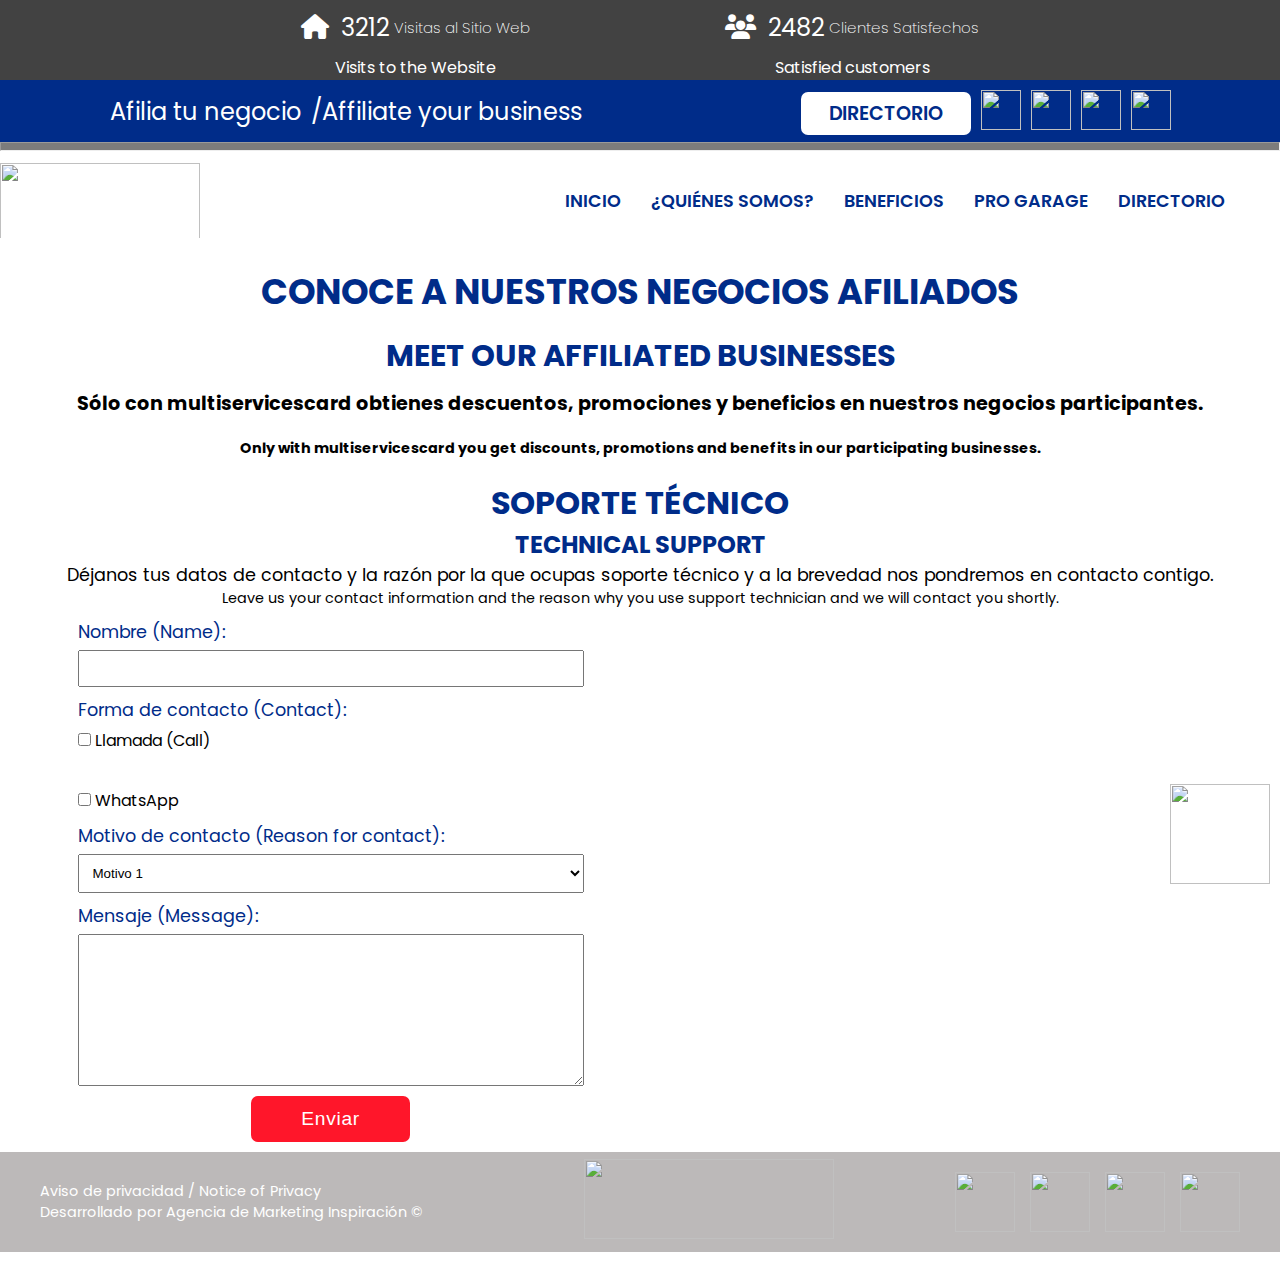
==== afiliados.html @ 0a7d5222 "link-pro-garage" ====
<!DOCTYPE html>
<html lang="es">
  <head>
    <meta charset="UTF-8" />
    <meta http-equiv="X-UA-Compatible" content="IE=edge" />
    <meta name="viewport" content="width=device-width, initial-scale=1.0" />
    <title>Afiliados - Multiservice Card</title>
    <!--Favicon-->
    <link rel="icon" type="image/x-icon" href="imagenes/fav-multiservice.png">
    <link rel="stylesheet" href="styles/home.css" />
    <link rel="stylesheet" href="styles/afiliados.css">
    <link
      rel="stylesheet"
      href="https://cdnjs.cloudflare.com/ajax/libs/font-awesome/6.2.1/css/all.min.css"
    />
    <link
      rel="stylesheet"
      href="https://cdn.jsdelivr.net/npm/swiper@9/swiper-bundle.min.css"
    />
    <!-- Google tag (gtag.js) -->
    <script
      async
      src="https://www.googletagmanager.com/gtag/js?id=G-3RLPXRQC4R"
    ></script>
    <script>
      window.dataLayer = window.dataLayer || [];
      function gtag() {
        dataLayer.push(arguments);
      }
      gtag("js", new Date());

      gtag("config", "G-3RLPXRQC4R");
    </script>
  </head>
<body>
  <header>
    <section class="index-count">
      <div class="container-index-count">
        <div style="display: flex; flex-direction: column; align-items: center; justify-content: center;">
          <div class="contador">
            <i class="fa-solid fa-house"></i>
            <div class="count_amount" data-cantidad-total="32250">0</div>
            <p>Visitas al Sitio Web</p>
          </div>
          <p style="color: white;">Visits to the Website</p>
        </div>
        <div style="display: flex; flex-direction: column; align-items: center; justify-content: center;">
          <div class="contador">
            <i class="fa-solid fa-users"></i>
            <div class="count_amount" data-cantidad-total="25487">0</div>
            <p>Clientes Satisfechos</p>
          </div>
          <p style="color: white;">Satisfied customers</p>
        </div>
      </div>
    </section>
    <div class="header-top">
      <div class="redes-header">
        <p>Afilia tu negocio</p>
        <p class="subtutle" style="text-align: center;">/Affiliate your business</p>
      </div>

      <div class="redes-header">
        <a href="directorio.html" target="_blank" class="comprar"
          >Directorio</a
        >
        <a href="https://www.facebook.com/multiservice.card" target="_blank"
          ><img src="imagenes/facebook.png" alt="" class="icono-header"
        /></a>
        <a
          href="https://instagram.com/multiservicecard?igshid=ZDdkNTZiNTM="
          target="_blank"
          ><img src="imagenes/instagram.png" alt="" class="icono-header"
        /></a>
        <a href="https://www.tiktok.com/@multiservicecard?_t=8glMNZXRmVh&_r=1" target="_blank"
          ><img src="imagenes/tik-tok.png" alt="" class="icono-header"
        /></a>
        <a
          href="https://api.whatsapp.com/send/?phone=523221328823"
          target="_blank"
          ><img src="imagenes/whatsapp.png" alt="" class="icono-header"
        /></a>
      </div>
    </div>

    <hr />
    <div class="header-menu">
      <div class="container-logo">
        <img src="imagenes/logo-principal.png" alt="" />
      </div>
      <nav class="menu" id="menu">
        <a href="#inicio" class="linea-menu">Inicio</a>
        <a href="nosotros.html" class="linea-menu">¿Quiénes Somos?</a>
        <a href="#beneficios" class="linea-menu">Beneficios</a>
        <a href="pro-garage.html" class="linea-menu">Pro Garage</a> 
        <a href="directorio.html" class="linea-menu direct">Directorio</a>
      </nav>
      <div class="menu-icon" id="icon-menu">
        <span></span>
        <span></span>
        <span></span>
      </div>
    </div>
  </header>
  <main>
    <div class="directorios">
      <h2>Conoce a nuestros negocios afiliados </h2>
      <h4>Meet our affiliated businesses</h4>
      <p>Sólo con multiservicescard obtienes descuentos, promociones y beneficios en nuestros negocios participantes.</p>
      <p class="txt-directorio">Only with multiservicescard you get discounts, promotions and benefits in our participating businesses.</p>
    </div>
  </main>
  <div class="flotantes">
    <a href="https://mpago.la/327qQLn">
      <img src="imagenes/mercado-pago.png" alt="" />
    </a>
  </div>
</main>
  <footer>
    <div class="contact">
      <h2>Soporte Técnico</h2>
      <h4>Technical support</h4>
      <p>
        Déjanos tus datos de contacto y la razón por la que ocupas soporte
        técnico y a la brevedad nos pondremos en contacto contigo.
      </p>
      <p class="txt-ingles">Leave us your contact information and the reason why you use support
        technician and we will contact you shortly.</p>
      <div class="container-contact">
        <div class="item-contact">
          <form action="">
            <div class="input-container">
              <p>Nombre (Name):</p>
              <input type="text" />
            </div>

            <div class="input-container">
              <p>Forma de contacto (Contact):</p>
              <label
                ><input type="checkbox" id="cbox1" value="llamada" />
                Llamada (Call)</label
              ><br />
              <label>
                <input type="checkbox" id="cbox2" value="whatsapp" />
                WhatsApp</label
              >
            </div>
            <div class="input-container">
              <p>Motivo de contacto (Reason for contact):</p>
              <select name="motivo">
                <option value="motivo1">Motivo 1</option>
                <option value="motivo2">Motivo 2</option>
                <option value="motivo3">Motivo 3</option>
                <option value="motivo4">Otro</option>
              </select>
            </div>
            <div class="input-container">
              <p>Mensaje (Message):</p>
              <textarea
                name="adicional"
                id="adicional"
                cols="30"
                rows="10"
              ></textarea>
            </div>
            <div class="input-container">
              <button type="submit" class="enviar-form">Enviar</button>
            </div>
          </form>
        </div>
        <div class="item-contact">
          <img src="imagenes/tarjeta.png" alt="" />
        </div>
      </div>
    </div>
    <div class="aviso-privacidad">
      <div class="item-aviso">
        <a href="" class="aviso">Aviso de privacidad / Notice of Privacy</a>
        <a href="" class="aviso"
          >Desarrollado por Agencia de Marketing Inspiración ©</a
        >
      </div>
      <div class="logo-footer">
        <img src="imagenes/logo-principal.png" alt="" />
      </div>

      <div class="redes-footer">
        <a href="https://www.facebook.com/multiservice.card" target="_blank"
          ><img src="imagenes/facebook.png" alt="" class="icono-footer"
        /></a>
        <a
          href="https://instagram.com/multiservicecard?igshid=ZDdkNTZiNTM="
          target="_blank"
          ><img src="imagenes/instagram.png" alt="" class="icono-footer"
        /></a>
        <a href="https://www.tiktok.com/@multiservicecard?_t=8glMNZXRmVh&_r=1" target="_blank"
          ><img src="imagenes/tik-tok.png" alt="" class="icono-footer"
        /></a>
        <a
          href="https://api.whatsapp.com/send/?phone=523221328823"
          target="_blank"
          ><img src="imagenes/whatsapp.png" alt="" class="icono-footer"
        /></a>
      </div>
    </div>
  </footer>
  <script src="js/modal.js"></script>
  <script src="https://player.vimeo.com/api/player.js"></script>
  <script src="js/menu.js"></script>
  <script src="js/sliderFotos.js"></script>
  <script src="js/count.js"></script>
  <script src="js/clients.js"></script>
</body>
</html>
---- styles/home.css ----
@import url("https://fonts.googleapis.com/css2?family=Poppins:ital,wght@0,400;0,500;0,600;0,700;0,800;0,900;1,300;1,400;1,500;1,600;1,700;1,900&display=swap");
@import url(nosotros.css);
@import url(directorio.css);
html {
  scroll-behavior: smooth;
  width: 100%;
  height: 100%;
}
* {
  margin: 0;
  padding: 0;
  box-sizing: border-box;
}
body {
  overflow-x: hidden !important;
  width: 100%;
  height: 100%;
  font-family: "Poppins", sans-serif;
}
header {
  width: 100%;
}
.header-top {
  width: 100%;
  display: flex;
  flex-direction: column;
  justify-content: space-around;
  align-items: center;
  background-color: #002c89;
}
.header-top p {
  color: #fff;
  font-size: 1em;
}
.redes-header {
  display: flex;
  justify-content: space-between;
  align-items: center;
  gap: 10px;
  margin: 5px auto;
}
.redes-header a {
  margin-top: 5px;
}
.comprar {
  background-color: #fff;
  padding: 7px;
  width: 120px;
  text-align: center;
  text-decoration: none;
  color: #002c89;
  border-radius: 7px;
  transition: 0.4s;
  font-weight: 600;
  text-transform: uppercase;
}
.comprar:hover {
  transform: scale(0.9);
  transition: 0.4s;
}
.icono-header {
  width: 30px;
  height: 30px;
  object-fit: contain;
}
/* count*/
.index-count {
  width: 100%;
  margin: auto;
  display: block;
  background-color: #424242;
}

.container-index-count {
  width: 90%;
  display: grid;
  grid-template-columns: repeat(2, 1fr);
  margin: 0px auto;
  gap: 15px;
  background-color: #424242;
  padding: 0px auto;
}
.contador {
  margin: auto;
  text-align: center;
  background-color: transparent;
  padding: 5px 0px;
  display: flex;
  flex-direction: row;
  flex-wrap: wrap;
  justify-content: center;
  align-items: center;
  border-radius: 12px;
}
.contador p {
  font-size: 0.9em;
  font-weight: 200;
  color: #fff;
}
.contador i {
  font-size: 20px;
  color: #fff;
  margin-right: 10px;
}
.count_amount {
  color: #fff;
  font-size: 1.2em;
  margin-top: 7px;
}
/* count*/
.header-menu {
  width: 100%;
  position: relative;
  display: flex;
  justify-content: space-between;
}
.container-logo img {
  width: 150px;
  height: 45px;
  object-fit: contain;
  padding-top: 5px;
}

.menu {
  width: 100%;
  position: absolute;
  top: 100%;
  background-color: #002c89;
  display: flex;
  flex-direction: column;
  align-items: center;
  height: 0vh;
  transition: 0.7s;
  z-index: 1;
  visibility: collapse;
}
.open {
  height: 100vh;
  transition: 0.7s;
  visibility: visible;
}
.menu a {
  text-decoration: none;
  color: #fff;
  margin: 20px auto;
  text-transform: uppercase;
}
.menu-icon {
  position: relative;
  width: 30px;
  height: 30px;
  margin-right: 40px;
  margin-top: 2px;
}
.menu-icon span {
  display: block;
  width: 100%;
  height: 0.2rem;
  background-color: #424242;
  border-radius: 16px;
  position: absolute;
  transform: rotate(0deg);
  transition: all 0.25s;
  transform-origin: left center;
  will-change: transform, opacity;
}
.menu-icon span:nth-child(1) {
  top: 12px;
}
.menu-icon span:nth-child(2) {
  top: 21px;
}
.menu-icon span:nth-child(3) {
  top: 30px;
}
.menu-icon.active span:nth-child(1) {
  transform: rotate(45deg);
  top: 7px;
}
.menu-icon.active span:nth-child(2) {
  display: none;
}

.menu-icon.active span:nth-child(3) {
  transform: rotate(-45deg);
  top: 28px;
}
hr {
  width: 100%;
  height: 8px;
  background-color: #7c7c7c;
}
main {
  width: 100%;
  overflow-x: hidden;
}

.hero-home {
  width: 100%;
  display: grid;
  grid-template-columns: repeat(1, 1fr);
  gap: 0px;
  padding: 10px 0px;
  overflow-x: hidden;
}

.img-home {
  margin-bottom: 15px;
  width: 100%;
}

.img-home img {
max-width: 100%;
}

.mobile {
  display: flex;
}

.desktop {
  display: none;
}

.item-hero-home h2 {
  color: #002c89;
  font-size: 1.1em;
  text-align: left;
  position: relative;
  padding: 0px 15px;
  margin-top: 5px;
}
.linea-after::after {
  content: "";
  height: 4px;
  background-color: #002c89;
  position: absolute;
  left: 20%;
  bottom: -2px;
  width: 0;
  transition: all 0.6s;
  will-change: width;
}
.linea-after:hover::after {
  width: 60%;
  left: 4%;
}
.item-hero-home p {
  font-size: 0.9em;
  text-align: justify;
  margin: 0px auto;
  padding: 10px 15px;
}
.item-hero-home:nth-child(2) {
  width: 100%;
  position: relative;
}
.hero-movil {
  max-width: 100%;
  display: block;
}
.hero-descktop {
  display: none;
}
.dividing-line {
  width: 100%;
  height: 50px;
  background-color: #002c89;
}
.item-section-dos:nth-child(2) {
  position: relative;
}

.item-section-dos:nth-child(2) h2 {
  color: #002c89;
  font-size: 1.2em;
  text-align: left;
  position: relative;
  padding: 0px 15px;
  margin-top: 5px;
}
.item-section-dos p {
  font-size: 0.9em;
  text-align: justify;
  margin: 0px auto 15px auto;
  padding: 10px 15px;
}
.linea-after-dos::after {
  content: "";
  height: 4px;
  background-color: #002c89;
  position: absolute;
  left: 22%;
  bottom: -2px;
  width: 0;
  transition: all 0.6s;
  will-change: width;
}
.linea-after-dos:hover::after {
  width: 59%;
  left: 5%;
}
.item-section-dos:nth-child(2) img {
  position: absolute;
  bottom: 0px;
  z-index: -1;
  max-width: 70%;
  right: 0px;
  animation-name: rotate;
  animation-duration: 8000ms;
  animation-iteration-count: infinite;
  animation-timing-function: linear;
}
@keyframes rotate {
  from {
    transform: rotate(0deg);
  }
  to {
    transform: rotate(360deg);
  }
}
.section-tres {
  width: 100%;
  display: grid;
  grid-template-columns: repeat(1, 1fr);
  gap: 15px;
}
.item-section-tres:nth-child(1) {
  position: relative;
  height: 550px;
  padding-bottom: 10px;
}
.hero-movil-tres {
  max-width: 100%;
  position: absolute;
  z-index: -1;
  top: 0;
  left: 0;
}
.linea-after-tres {
  color: #002c89;
  font-size: 1.3em;
  text-align: left;
  position: relative;
  padding: 0px 15px;
  margin-top: 35px;
  text-transform: uppercase;
}
.linea-after-tres-1 {
  color: #002c89;
  font-size: 0.9em;
  text-align: left;
  position: relative;
  padding: 0px 15px;
  text-transform: uppercase;
}
.linea-after-tres::after {
  content: "";
  position: absolute;
  bottom: -5px;
  background-color: #002c89;
  height: 4px;
  width: 0;
  left: 20%;
  transition: all 0.6s;
  will-change: width;
}
.linea-after-tres:hover::after {
  width: 38%;
  left: 5%;
  transition: all 0.6s;
}
.item-section-tres:nth-child(2) {
  display: grid;
  grid-template-columns: repeat(1, 1fr);
  gap: 20px;
  position: relative;
}
.item-beneficios {
  padding: 10px 20px;
  position: relative;
}
.item-beneficios-img {
  width: 100%;
}
.item-beneficios:nth-child(1) .item-beneficios-img img {
  border: 2px solid #002c89;
  border-top-right-radius: 10px;
  border-top-left-radius: 10px;
}
.item-beneficios:nth-child(2) .item-beneficios-img img {
  border: 2px solid #666666;
  border-top-right-radius: 16px;
  border-top-left-radius: 16px;
}

.item-beneficios:nth-child(1) .item-beneficios-body {
  background-color: #002c89;
  margin-top: -6px;
  border-bottom-right-radius: 10px;
  border-bottom-left-radius: 10px;
}
.item-beneficios:nth-child(2) .item-beneficios-body {
  background-color: #666666;
  margin-top: -6px;
  border-bottom-right-radius: 10px;
  border-bottom-left-radius: 10px;
}
.sub-item-beneficios {
  display: flex;
  justify-content: space-between;
  align-items: center;
  height: 120px;
}
.sub-item-beneficios .list-menu {
  text-decoration: none;
}
.sub-item-beneficios p {
  padding-left: 10px;
  color: #fff;
  font-size: 1.2em;
}

.sub-item-beneficios img {
  width: 50px;
  height: 50px;
  object-fit: contain;
  padding-right: 10px;
}
.item-beneficios img {
  max-width: 100%;
}
.fondo-section-tres-tres {
  max-width: 70%;
  position: absolute;
  z-index: -1;
  right: -20px;
  top: 50px;
}
.businesses {
  width: 100%;
  position: relative;
  text-align: center;
  margin: auto;
  overflow-x: hidden;
}
.businesses h2 {
  text-align: center;
  text-transform: uppercase;
  font-size: 1.3em;
  position: relative;
}
.container-businesses {
  width: 100%;
  display: flex;
  position: relative;
  height: 130px;
  margin-top: 0px;
  overflow-x: hidden;
}
.slider-businesses {
  position: absolute;
  height: 100%;
  left: 0;
  top: 10%;
  display: flex;
  width: 1800px;
  gap: 10px;
  overflow-x: hidden;
  animation-name: slide;
  animation-duration: 25s;
  animation-delay: 2s;
  animation-iteration-count: infinite;
}
.item-businesses img {
  width: 250px;
  height: 80px;
  object-fit: contain;
}
@keyframes slide {
  0% {
    left: -0px;
  }
  5% {
    left: -200px;
  }
  10% {
    left: -400px;
  }
  15% {
    left: -600px;
  }
  20% {
    left: -800px;
  }
  25% {
    left: -1000px;
  }
  30% {
    left: -1200px;
  }
  35% {
    left: -1400px;
  }
  40% {
    left: -1400px;
  }
  45% {
    left: -1200px;
  }
  50% {
    left: -1000px;
  }
  55% {
    left: -800px;
  }
  60% {
    left: -600px;
  }
  65% {
    left: -400px;
  }
  70% {
    left: -200px;
  }
  75% {
    left: -0px;
  }
}
.businesses .agregar {
  font-size: 1em;
  text-transform: uppercase;
  text-align: center;
  margin: auto;
  font-weight: 700;
}
.businesses .agregar-1 {
  font-size: 0.6em;
  text-transform: uppercase;
  text-align: center;
  margin: auto;
  font-weight: 700;
}
footer {
  margin-bottom: 0;
}
footer .aviso-privacidad {
  background-color: #bcb9b9;
  display: flex;
  justify-content: space-between;
  align-items: center;
  flex-direction: column;
  padding: 10px auto 0px auto;
  height: auto;
}
.item-aviso {
  display: flex;
  flex-direction: column;
}
.logo-footer img {
  width: 200px;
  height: 100px;
  object-fit: contain;
}
.aviso {
  text-decoration: none;
  color: #fff;
  font-size: 0.9em;
  text-align: center;
}
.redes-footer {
  padding-right: 10px;
  padding-top: 7px;
  display: flex;
  justify-content: space-between;
  align-items: center;
  gap: 15px;
}
.icono-footer {
  width: 40px;
  height: 40px;
  object-fit: contain;
}
.contact {
  width: 100%;
  padding: 10px 15px;
}
.contact h2 {
  font-size: 1.5em;
  color: #002c89;
  text-align: center;
  text-transform: uppercase;
}
.contact h4 {
  font-size: 1em;
  color: #002c89;
  text-align: center;
  text-transform: uppercase;
}
.contact p {
  font-size: 0.9em;
  text-align: justify;
}
.contact .txt-ingles {
  font-size: 0.7em;
  text-align: justify;
}
.container-contact {
  width: 100%;
}
.item-contact:nth-child(2) {
  display: none;
}

form .input-container {
  margin: 10px 0px;
}
.input-container {
  width: 100%;
  display: flex;
  flex-direction: column;
  gap: 5px;
}
.input-container p {
  font-size: 1.1em;
  color: #002c89;
}
input[type="text"] {
  width: 100%;
  padding: 9px;
}

form select {
  padding: 10px;
  width: 100%;
}
form select option {
  font-size: 1.1em;
}
.enviar-form {
  margin: auto;
  background-color: #ff162a;
  padding: 12px 50px;
  border: none;
  border-radius: 7px;
  color: #fff;
  font-size: 1.2em;
  letter-spacing: 0.7px;
  transition: all 0.6s;
}
.enviar-form:hover {
  transform: scale(0.9);
  transition: all 0.6s;
}
.section-promo {
  width: 100%;
}
.section-promo h2 {
  text-align: left;
  color: #002c89;
  font-size: 1.4em;
  text-transform: uppercase;
  padding-left: 15px;
}
.container-promos {
  display: none;
}
/*clientes*/
.clients {
  width: 100%;
}
.clients h2 {
  color: #fff;
  font-family: "Montserrat", sans-serif;
  font-size: 1.2em;
  text-align: center;
  font-weight: 300;
  text-transform: uppercase;
  padding: 0px 10px;
}
.container-slider-movil {
  width: 95%;
  margin: auto;
}

/* Slideshow container */
.slideshow-container {
  max-width: 1000px;
  position: relative;
  margin: auto;
}

/* Next & previous buttons */
.prev,
.next {
  cursor: pointer;
  position: absolute;
  top: 50%;
  width: auto;
  padding: 16px;
  margin-top: -22px;
  color: #3333ff;
  font-weight: bold;
  font-size: 30px;
  transition: 0.6s ease;
  border-radius: 0 3px 3px 0;
  user-select: none;
}
.mySlider img {
  max-width: 100%;
  padding: 5px;
}
/* Position the "next button" to the right */
.next {
  right: -3%;
  border-radius: 3px 0 0 3px;
}
.prev {
  left: -3%;
}

/* The dots/bullets/indicators */

/* Fading animation */
.fade {
  -webkit-animation-name: fade;
  -webkit-animation-duration: 1s;
  animation-name: fade;
  animation-duration: 1s;
}

@-webkit-keyframes fade {
  from {
    opacity: 0;
  }
  to {
    opacity: 1;
  }
}

@keyframes fade {
  from {
    opacity: 0;
  }
  to {
    opacity: 1;
  }
}

/* On smaller screens, decrease text size */
@media only screen and (max-width: 300px) {
  .prev,
  .next,
  .text {
    font-size: 30px;
  }
}
.carousel {
  width: 90%;
  margin: 0px auto;
  text-align: center;
}
.carousel-items {
  display: flex;
  gap: 10px;
  overflow: hidden;
}
.carousel-item {
  max-width: 100%;
  height: 150px;
  transition: 0.7s;
  padding: 5px;
  display: flex;
  justify-content: center;
  align-items: center;
}
.carousel-item:hover {
  transform: scale(0.9);
  transition: 0.7s;
}
.carousel-item a {
  display: flex;
  width: inherit;
  height: inherit;
  text-decoration: none;
  align-items: center;
  color: black;
}
.carousel-item a img {
  width: 200px;
  height: 150px;
  object-fit: contain;
}
/*clientes*/

.section-promo p {
  text-align: center;
  font-size: 1em;
}
#comprar {
  background-color: transparent;
  color: #fff;
  font-size: 1em;
  margin: 10px auto 15px auto;
  display: block;
  width: 170px;
  text-align: center;
  padding: 12px;
  border-radius: 10px;
  text-decoration: none;
  font-weight: 700;
  text-transform: uppercase;
  animation: grande 2s infinite;
}
.texto-comprar {
  text-align: center;
}
.texto-comprar-1{
  font-size: 0.8em;
  text-align: center;
}
@keyframes grande {
  from {
    transform: scale(0.8);
    background-color: #3333ff;
    transition: 2s;
  }
  to {
    transform: scale(1);
    background-color: #002c89;
    transition: 2s;
    box-shadow: 7px 7px 7px #424242;
  }
}
.modal-promos {
  background-color: rgba(0, 0, 0, 0.7);
  width: 100%;

  min-height: 100%;
  position: fixed;
  left: 0;
  top: 0;
  z-index: 100;
  display: flex;
  justify-content: center;
  align-items: center;
  flex-direction: column;
  transform: scale(0);
  transition: 0.7s;
  transform-origin: top;
  overflow-x: hidden;
}
.modal-show {
  transform: scale(1);
  transition: 0.7s;
}
.modal-promos i {
  position: absolute;
  top: 10px;
  right: 10px;
  font-size: 25px;
  color: #fff;
}
.modal-promos h2 {
  color: #fff;
  font-size: 1.4em;
  text-align: center;
  margin-top: 30px;
}
.modal-promos h5 {
  font-size: 1em;
}
.modal-promos p {
  color: #fff;
  font-size: 1.2em;
  text-align: center;
  margin-bottom: 10px;
}
.container-modal-promos {
  width: 90%;
  display: grid;
  grid-template-columns: repeat(2, 1fr);
  gap: 5px;
  margin: auto;
  text-align: center;
}
.img-modal {
  max-width: 100%;
}
.modal-promos a {
  display: block;
  margin: 5px auto 10px;
  width: 170px;
  background-color: #002c89;
  color: #fff;
  text-align: center;
  padding: 7px;
  text-decoration: none;
  border-radius: 10px 2px;
  transition: 0.7s;
  font-size: 1.1em;
}
.flotantes {
  position: relative;
  overflow-x: hidden;
  z-index: 98;
}
.flotantes a {
  position: fixed;
  z-index: 98;
  right: 0px;
  bottom: 1vh;
}
.flotantes a img {
  width: 90px;
  height: 90px;
  object-fit: contain;
  animation: flotante 2s infinite;
}
@keyframes flotante {
  from {
    transform: scale(0.9);
  }
  to {
    transform: scale(1);
  }
}
.compra-btn {
  width: 90%;
  margin: auto;
  display: grid;
  grid-template-columns: repeat(1, 1fr);
  gap: 0px;
  position: relative;
}
.compra-btn h2 {
  color: #fff;
  font-size: 1.5em;
  text-transform: none;
  text-align: center;
  margin-top: 40px;
}
.compra-btn i {
  position: absolute;
  right: 5px;
  top: 5px;
  color: #fff;
  font-size: 30px;
}
.item-btn p {
  font-size: 1.1em;
  color: black;
  text-align: center;
}
.item-btn :nth-last-child(3) {
  font-size: 0.8em;
  color: black;
  text-align: center;
}
.item-fotos img {
  max-width: 100%;
}
.item-btn #fotos {
  background-color: #002c89;
  color: #fff;
  font-size: 1em;
  margin: 10px auto 15px auto;
  display: block;
  width: 170px;
  text-align: center;
  padding: 12px;
  border-radius: 10px;
  text-decoration: none;
  font-weight: 700;
  text-transform: uppercase;

  border: none;
}
.fotos {
  background-color: #002c89;
  color: #fff;
  font-size: 1em;
  margin: 10px auto 15px auto;
  display: block;
  width: 170px;
  text-align: center;
  padding: 12px;
  border-radius: 10px;
  text-decoration: none;
  font-weight: 700;
  text-transform: uppercase;

  border: none;
}
.container-fotos {
  width: 100%;
  position: fixed;
  height: 100vh;
  left: -100%;
  top: 0;
  background-color: rgba(0, 0, 0, 0.8);
  z-index: 100;
  transition: 0.8s;
  margin: auto;
}
.container-fotos h2 {
  color: #fff !important;
}
.fotos {
  margin-top: 20px;
}
.modal-fotos {
  left: 0;
  transition: 0.8s;
}

#imagen {
  width: 100%;
  height: auto;
  background-size: cover;
}
.galery-clientes {
  width: 100%;
}
.galery-clientes h2 {
  font-size: 1em;
  text-align: center;
  color: #002c89;
}
.galery-clientes h4 {
  font-size: 0.7em;
  text-align: center;
  color: #002c89;
}
.container-galery {
  width: 90%;
  display: grid;
  grid-template-columns: repeat(2, 1fr);
  margin: 10px auto;
  gap: 10px;
  text-align: center;
}
.item-galery {
  width: 100%;
  height: 200px;
}
.item-galery img {
  width: 100%;
  height: 100%;
  object-fit: cover;
  border-radius: 10px;
  transition: 0.5s;
}
.item-galery img:hover {
  transform: scale(0.9);
  transition: 0.5s;
}
.item-hero-home h4, .item-section-dos h4 {
  font-size: 0.8em;
  color: #002c89;
  text-align: left;
  position: relative;
  padding: 0px 15px;
  margin-top: 5px;
}
.item-hero-home :nth-last-child(1), .item-section-dos :nth-last-child(2) {
  font-size: 0.8em;
}
.contador p:nth-last-child(1) {
  font-size: 15px;
}
.comprar-in {
  text-align: center;
  font-size: 0.8em;
}
.section-promo h4 {
  text-align: left;
    color: #002c89;
    font-size: 1em;
    text-transform: uppercase;
    padding-left: 15px;
}
@media (min-width: 768px) {
  .item-hero-home :nth-last-child(1), .item-section-dos :nth-last-child(2), .item-btn :nth-last-child(3) {
    font-size: 1.1em;
  }
  .item-hero-home h4, .item-section-dos h4 {
    font-size: 1.2em;
    padding-left: 40px;
  }
  .mobile {
    display: none;
  }

  .desktop {
    display: flex;
  }

  .fotos {
    background-color: #002c89;
    color: #fff;
    font-size: 1em;
    margin: 10px auto 15px auto;
    display: block;
    width: 250px;
    text-align: center;
    padding: 12px;
    border-radius: 10px;
    text-decoration: none;
    font-weight: 700;
    text-transform: uppercase;

    border: none;
  }
  .businesses .agregar {
    font-size: 1.5em;
    text-transform: uppercase;
    text-align: center;
    margin: auto;
    font-weight: 700;
  }
  .businesses .agregar-1 {
    font-size: 1em;
    text-transform: uppercase;
    text-align: center;
    margin: auto;
    font-weight: 700;
  }
  .line-deskctop {
    display: none;
  }
  .index-count {
    width: 100%;
    margin: auto;
    display: flex;
    flex-direction: column;
  }
  .container-slider-movil {
    display: none;
  }

  .index-count-header h2 {
    text-align: center;
    color: #3333ff;
    display: none;
  }
  .container-index-count {
    width: 80%;
    display: flex;
    justify-content: space-evenly;
    align-items: center;
    margin: 0px auto;
    gap: 7px;
  }
  .contador {
    margin: auto;
    text-align: center;
    background-color: transparent;
    padding: 10px 15px;
    display: flex;
    flex-direction: row;
    flex-wrap: wrap;
    justify-content: center;
    align-items: center;
    border-radius: 12px;
    gap: 5px;
  }
  .contador p {
    font-size: 1.5em;
    font-weight: 200;
    color: #fff;
  }
  .contador i {
    font-size: 25px;
    color: #fff;
    margin-right: 7px;
  }
  .count_amount {
    color: #fff;
    font-size: 1.5em;
    margin-top: 0px;
  }
  .container-fotos {
    width: 100%;
    position: fixed;
    height: 100vh;
    left: -100%;
    top: 0;
    background-color: rgba(0, 0, 0, 0.8);
    z-index: 100;
    transition: 0.8s;
  }
  .container-fotos h2 {
    color: #fff;
  }
  .modal-fotos {
    left: 0;
    transition: 0.8s;
  }
  .carousel {
    max-width: 100%;
    margin: 0 auto;
    display: flex;
  }

  #imagen {
    width: 100%;
    height: auto;
    background-size: cover;
  }
  .galery-clientes h2 {
    font-size: 2.5em;
    text-align: center;
    color: #002c89;
  }
  .galery-clientes h4 {
    font-size: 2em;
    text-align: center;
    color: #002c89;
  }
  .container-galery {
    width: 90%;
    display: grid;
    grid-template-columns: repeat(4, 1fr);
    margin: 10px auto;
    gap: 10px;
  }
  .item-galery {
    width: auto;
    height: auto;
  }
  .item-galery img {
    width: 250px;
    height: 300px;
    object-fit: cover;
    border-radius: 10px;
    transition: 0.5s;
  }
  .flotantes a {
    position: fixed;
    z-index: 98;
    right: 10px;
    bottom: 1vh;
  }
  .flotantes a img {
    width: 100px;
    height: 100px;
    object-fit: contain;
  }
  .section-promo p {
    text-align: center;
    font-size: 1.5em;
  }
  #comprar {
    background-color: transparent;
    color: #fff;
    font-size: 1.2em;
    margin: 10px auto 15px auto;
    display: block;
    width: 270px;
    text-align: center;
    padding: 12px;
    border-radius: 10px;
    text-decoration: none;
    font-weight: 700;
    text-transform: uppercase;
    animation: grande 2s infinite;
  }
  .texto-comprar {
    text-align: center;
    font-size: 1.4em;
    margin-bottom: 7px;
  }
  .texto-comprar-1 {
    text-align: center;
    font-size: 1em;
    margin-bottom: 7px;
  }
  .comprar-in {
    text-align: center;
    font-size: 1em;
    margin-bottom: 7px;
  }
  .neon {
    text-transform: uppercase;
    font-size: 4em;
  }
  header {
    width: 100%;
  }
  .header-top {
    width: 100%;
    display: flex;
    flex-direction: row;
    justify-content: space-around !important;
    align-items: center;
    background-color: #002c89;
    z-index: 5;
    margin: auto;
  }
  .redes-header:nth-child(1) {
    justify-content: flex-start !important;
    align-items: center;
  }
  .header-top .redes-header p {
    color: #fff;
    font-size: 1.5em;
  }
  .comprar {
    background-color: #fff;
    padding: 7px;
    width: 170px;
    text-align: center;
    text-decoration: none;
    color: #002c89;
    font-size: 1.2em;
    border-radius: 7px;
    transition: 0.4s;
  }

  .redes-header a {
    margin-top: 5px;
  }

  .icono-header {
    width: 40px;
    height: 40px;
    object-fit: contain;
  }
  hr {
    width: 100%;
    height: 9px;
    background-color: #7c7c7c;
  }
  .header-menu {
    width: 100%;
    position: relative;
    display: flex;
    justify-content: space-between;
  }
  .container-logo {
    padding: 7px 0px 0px 0px;
  }
  .container-logo img {
    width: 200px;
    height: 80px;
    object-fit: contain;
  }
  .menu {
    width: auto;
    position: relative;
    top: auto;
    background-color: #fff;
    display: flex;
    flex-direction: row;
    align-items: center;
    height: auto;
    transition: 0.7s;
    z-index: 1;
    visibility: visible;
    padding-right: 40px;
  }
  .open {
    height: 100vh;
    transition: 0.7s;
    z-index: -1;
    visibility: visible;
  }
  .menu a {
    text-decoration: none;
    color: #002c89;
    margin: 5px 15px;
    text-transform: uppercase;
    font-weight: 600;
    font-size: 1.1em;
    position: relative;
  }
  .menu a::after {
    content: "";
    height: 3px;
    background-color: #002c89;
    position: absolute;
    left: 50%;
    bottom: -2px;
    width: 0;
    transition: all 0.6s;
    will-change: width;
  }
  .menu a:hover::after {
    width: 100%;
    left: 0;
    transition: all 0.6s;
  }
  .menu-icon {
    position: relative;
    width: 30px;
    height: 30px;
    display: none;
  }
  .menu-icon span {
    display: block;
    width: 100%;
    height: 0.2rem;
    background-color: #424242;
    border-radius: 16px;
    position: absolute;
    transform: rotate(0deg);
    transition: all 0.25s;
    transform-origin: left center;
    will-change: transform, opacity;
  }
  .menu-icon span:nth-child(1) {
    top: 9px;
  }
  .menu-icon span:nth-child(2) {
    top: 18px;
  }
  .menu-icon span:nth-child(3) {
    top: 27px;
  }
  .menu-icon.active span:nth-child(1) {
    transform: rotate(45deg);
    top: 5px;
  }
  .menu-icon.active span:nth-child(2) {
    display: none;
  }

  .menu-icon.active span:nth-child(3) {
    transform: rotate(-45deg);
    top: 26px;
  }
  .hero-home {
    width: 100%;
    display: grid;
    grid-template-columns: repeat(2, 1fr);
    gap: 20px;
    padding: 0px;
  }
  .item-hero-home h2 {
    color: #002c89;
    font-size: 2em;
    text-align: left;
    position: relative;
    padding-left: 40px;
  }

  .linea-after::after {
    content: "";
    height: 4px;
    background-color: #002c89;
    position: absolute;
    left: 50%;
    bottom: -2px;
    width: 0;
    transition: all 0.6s;
    will-change: width;
  }
  .linea-after:hover::after {
    width: 85%;
    left: 5%;
  }
  .item-hero-home p, .item-section-dos p {
    font-size: 1.3em;
    text-align: left;
    margin: 7px auto;
    padding-left: 40px;
  }
  .item-hero-home:nth-child(2) {
    position: relative;
    background-image: url(../imagenes/fondo-hero-home.png);
    background-size: cover;
    background-position: right;
    height: 550px;
    width: 100%;
    display: flex;
    justify-content: center;
    align-items: center;
  }
  .hero-movil {
    display: none;
  }
  .hero-descktop {
    display: block;
    width: 75%;
  }
  .dividing-line {
    width: 100%;
    height: 70px;
    background-color: #002c89;
  }
  .section-dos {
    width: 100%;
    display: grid;
    grid-template-columns: repeat(2, 1fr);
    gap: 15px;
  }
  .item-section-dos:nth-child(1) {
    display: flex;
    justify-content: center;
    align-items: center;
    background-image: url(../imagenes/fondo-section-dos.png);
    background-size: cover;
    background-position: left;
    height: 550px;
    width: 100%;
  }
  .item-section-dos:nth-child(2) {
    position: relative;
    display: flex;
    justify-content: center;
    align-items: flex-start;
    flex-direction: column;
  }

  .item-section-dos:nth-child(2) h2 {
    color: #002c89;
    font-size: 2em;

    position: relative;
  }
  .item-section-dos p {
    font-size: 1.3em;
    text-align: left;
    margin: 7px auto;
    margin: 0px auto;
    padding: 10px 40px 10px 0px;
  }
  .linea-after-dos::after {
    content: "";
    height: 4px;
    background-color: #002c89;
    position: absolute;
    left: 20%;
    bottom: -2px;
    width: 0;
    transition: all 0.6s;
    will-change: width;
  }
  .linea-after-dos:hover::after {
    width: 90%;
    left: 4%;
  }
  .item-section-dos:nth-child(2) img {
    position: absolute;
    bottom: -10%;
    z-index: -1;
    max-width: 40%;
    right: 0px;
    animation-name: rotate;
    animation-duration: 8000ms;
    animation-iteration-count: infinite;
    animation-timing-function: linear;
  }
  @keyframes rotate {
    from {
      transform: rotate(0deg);
    }
    to {
      transform: rotate(360deg);
    }
  }
  /*clientes*/
  .clients {
    width: 100%;
  }
  .clients h2 {
    color: #fff;
    font-family: "Montserrat", sans-serif;
    font-size: 1.2em;
    text-align: center;
    font-weight: 300;
    text-transform: uppercase;
    padding: 0px 10px;
  }
  .carousel {
    width: 90%;
    margin: 40px auto;
    text-align: center;
    display: grid;
  }
  .carousel-items {
    display: grid;
    grid-template-columns: repeat(4, 1fr);
    gap: 20px;
    overflow: hidden;
  }
  .carousel-item {
    transition: 0.7s;
    padding: 5px;
    display: flex;
    justify-content: center;
    align-items: center;
    border: 1px solid goldenrod;
    border-radius: 10px;
  }
  .carousel-item:hover {
    transform: scale(0.9);
    transition: 0.7s;
  }
  .carousel-item a {
    color: black;
    display: flex;
    width: inherit;
    height: inherit;
    text-decoration: none;
    align-items: center;
  }
  .carousel-item a img {
    max-width: 100%;
  }
  /*clientes*/
  .section-tres {
    width: 100%;
    display: grid;
    grid-template-columns: repeat(2, 1fr);
    gap: 15px;
  }
  .item-section-tres:nth-child(1) {
    display: flex;
    justify-content: center;
    flex-direction: column;
    align-items: flex-start;
    background-image: url(../imagenes/fondo-section-tres.png);
    background-size: cover;
    background-position: left;
    height: 770px;
    width: 100%;
    position: relative;
  }
  .hero-movil-tres {
    display: none;
  }

  .linea-after-tres {
    color: #002c89;
    font-size: 2em;
    text-align: left;
    position: relative;
    padding: 0px 0px 0px 30px;
    margin-bottom: 10px;
    text-transform: uppercase;
  }
  .linea-after-tres {
    color: #002c89;
    font-size: 1.3em;
    text-align: left;
    position: relative;
    padding: 0px 15px;
    text-transform: uppercase;
  }
  .linea-after-tres::after {
    content: "";
    position: absolute;
    bottom: -2px;
    background-color: #002c89;
    height: 4px;
    width: 0;
    left: 20%;
    transition: all 0.6s;
    will-change: width;
  }
  .linea-after-tres:hover::after {
    width: 88%;
    left: 12%;
    transition: all 0.6s;
  }

  .item-beneficios {
    padding: 10px 20px;
    position: relative;
    margin: auto;
  }
  .item-beneficios-img {
    width: 60%;
    margin: auto;
  }
  .item-beneficios:nth-child(1) .item-beneficios-img img {
    border: 2px solid #002c89;
    border-top-right-radius: 10px;
    border-top-left-radius: 10px;
  }
  .item-beneficios:nth-child(2) .item-beneficios-img img {
    border: 2px solid #666666;
    border-top-right-radius: 16px;
    border-top-left-radius: 16px;
  }

  .item-beneficios:nth-child(1) .item-beneficios-body {
    background-color: #002c89;
    border-bottom-right-radius: 10px;
    border-bottom-left-radius: 10px;
    width: 60%;
    margin: -8px auto 0px auto;
  }
  .item-beneficios:nth-child(2) .item-beneficios-body {
    background-color: #666666;
    border-bottom-right-radius: 10px;
    border-bottom-left-radius: 10px;
    width: 60%;
    margin: -8px auto 0px auto;
  }
  .sub-item-beneficios {
    display: flex;
    justify-content: space-between;
    align-items: center;
    height: 100px;
  }
  .sub-item-beneficios p {
    padding-left: 10px;
    color: #fff;
    font-size: 1.2em;
  }

  .sub-item-beneficios img {
    width: 50px;
    height: 50px;
    object-fit: contain;
    padding-right: 10px;
  }
  .item-beneficios img {
    max-width: 100%;
  }
  .fondo-section-tres-tres {
    max-width: 60%;
    position: absolute;
    z-index: -1;
    right: -10px;
    top: 50px;
  }

  .container-promos {
    display: block;
    width: 95%;
    margin: auto;
    display: grid;
    grid-template-columns: repeat(3, 1fr);
    gap: 30px;
  }
  .item-promos {
    width: auto;
    height: auto;
  }
  .item-promos img {
    max-width: 100%;
  }
  .item-promos img:hover {
    transform: scale(1.1);
    transition: 0.7s;
  }
  footer {
    margin-bottom: 0px;
  }
  footer .aviso-privacidad {
    background-color: #bcb9b9;
    display: flex;
    justify-content: space-between;
    align-items: center;
    flex-direction: row;
    padding: 10px auto 0px auto;
    height: 100px;
  }
  .item-aviso {
    display: flex;
    flex-direction: column;
    justify-content: flex-start;
    padding: 40px;
  }
  .logo-footer img {
    width: 250px;
    height: 80px;
    object-fit: contain;
    text-align: center;
  }
  .aviso {
    text-decoration: none;
    color: #fff;
    font-size: 0.9em;
    text-align: left;
  }
  .redes-footer {
    padding-right: 40px;
    padding-top: 7px;
    display: flex;
    justify-content: space-between;
    align-items: center;
    gap: 15px;
  }
  .icono-footer {
    width: 60px;
    height: 60px;
    object-fit: contain;
  }
  .contact {
    width: 100%;
    padding: 10px 15px 0px 15px;
  }
  .contact h2 {
    font-size: 2em;
    color: #002c89;
    text-align: center;
    text-transform: uppercase;
  }
  .contact h4 {
    font-size: 1.5em;
    color: #002c89;
    text-align: center;
    text-transform: uppercase;
  }
  .contact p {
    font-size: 1.1em;
    text-align: center;
  }
  .contact .txt-ingles {
    text-align: center;
    font-size: 0.9em;
  }
  .container-contact {
    width: 90%;
    margin: auto;
    display: grid;
    grid-template-columns: repeat(2, 1fr);
  }
  .item-contact:nth-child(2) {
    display: block;
    display: flex;
    justify-content: center;
    align-items: center;
  }
  .item-contact:nth-child(2) img {
    max-width: 100%;
  }
  form {
    width: 90%;
  }

  form .input-container {
    margin: 10px 0px;
  }
  .input-container {
    width: 100%;
    display: flex;
    flex-direction: column;
    gap: 5px;
  }
  .input-container p {
    font-size: 1.1em;
    color: #002c89;
    text-align: left;
  }
  input[type="text"] {
    width: 100%;
    padding: 9px;
  }

  form select {
    padding: 10px;
    width: 100%;
  }
  form select option {
    font-size: 1.1em;
  }
  .enviar-form {
    margin: auto;
    background-color: #ff162a;
    padding: 12px 50px;
    border: none;
    border-radius: 7px;
    color: #fff;
    font-size: 1.2em;
    letter-spacing: 0.7px;
    transition: all 0.6s;
  }
  .enviar-form:hover {
    transform: scale(0.9);
    transition: all 0.6s;
  }
  .section-promo {
    width: 100%;
  }
  .section-promo h2 {
    text-align: center;
    color: #002c89;
    font-size: 2.5em;
    text-transform: uppercase;
    padding-left: 15px;
  }
  .section-promo h4 {
    text-align: center;
    color: #002c89;
    font-size: 2em;
    text-transform: uppercase;
    padding-left: 15px;
  }
  .modal-promos i {
    position: absolute;
    top: 20px;
    right: 30px;
    font-size: 25px;
    color: #fff;
  }
  .modal-promos h2 {
    color: #fff;
    font-size: 1.4em;
    text-align: center;
  }
  .modal-promos p {
    color: #fff;
    font-size: 1.2em;
    text-align: center;
    margin-bottom: 10px;
  }
  .container-modal-promos {
    width: 90%;
    display: grid;
    grid-template-columns: repeat(4, 1fr);
    gap: 10px;
    margin-top: 0px;
  }
  .img-modal {
    max-width: 100%;
  }
  .modal-promos a {
    display: block;
    margin: 10px auto 10px auto;
    width: 170px;
    background-color: #002c89;
    color: #fff;
    text-align: center;
    padding: 7px;
    text-decoration: none;
    border-radius: 10px 2px;
    transition: 0.7s;
    font-size: 1.3em;
  }
}
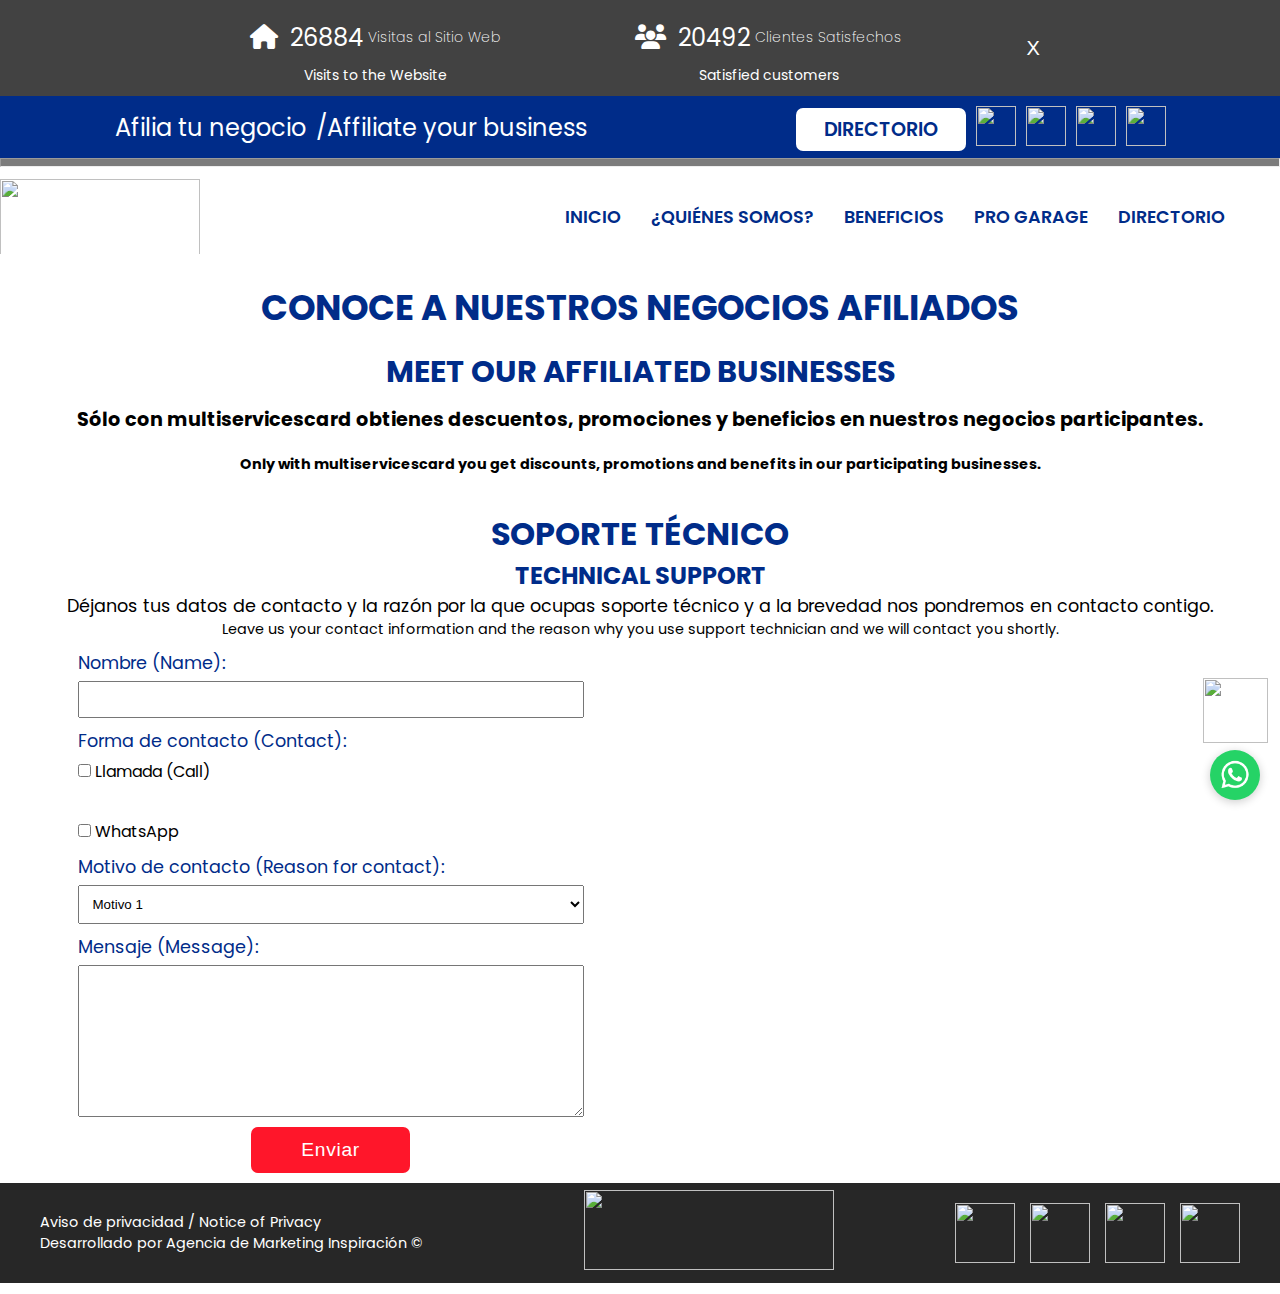
==== commit 859a1acc: "Actualizacionmultiservicesluis" ====
--- a/afiliados.html
+++ b/afiliados.html
@@ -17,6 +17,7 @@
       rel="stylesheet"
       href="https://cdn.jsdelivr.net/npm/swiper@9/swiper-bundle.min.css"
     />
+    <link rel="stylesheet" href="styles/footer.css">
     <!-- Google tag (gtag.js) -->
     <script
       async
@@ -31,29 +32,39 @@
 
       gtag("config", "G-3RLPXRQC4R");
     </script>
+    <script src="js/boton-inicio.js"></script>
+    <link rel="stylesheet" href="styles/general.css">
   </head>
 <body>
   <header>
-    <section class="index-count">
+    <section id="index-count" class="index-count">
       <div class="container-index-count">
-        <div style="display: flex; flex-direction: column; align-items: center; justify-content: center;">
-          <div class="contador">
-            <i class="fa-solid fa-house"></i>
-            <div class="count_amount" data-cantidad-total="32250">0</div>
-            <p>Visitas al Sitio Web</p>
+          <div class="contador-vistas-row0">
+              <div class="contador">
+                  <i class="fa-solid fa-house"></i>
+                  <div class="count_amount" data-cantidad-total="42784"></div>
+                  <p>Visitas al Sitio Web</p>
+              </div>
+              <div class="english">
+                <p style="color: white">Visits to the Website</p>
+              </div>
           </div>
-          <p style="color: white;">Visits to the Website</p>
-        </div>
-        <div style="display: flex; flex-direction: column; align-items: center; justify-content: center;">
-          <div class="contador">
-            <i class="fa-solid fa-users"></i>
-            <div class="count_amount" data-cantidad-total="25487">0</div>
-            <p>Clientes Satisfechos</p>
+
+          <div class="contador-vistas-row1">
+              <div class="contador">
+                  <i class="fa-solid fa-users"></i>
+                  <div class="count_amount" data-cantidad-total="32447">0</div>
+                  <p>Clientes Satisfechos</p>
+              </div>
+              <div class="english">
+                <p style="color: white">Satisfied customers</p>
+              </div>                   
           </div>
-          <p style="color: white;">Satisfied customers</p>
-        </div>
-      </div>
-    </section>
+          <div>
+              <button class="cerrar">X</button>
+          </div>
+      </div>
+  </section>
     <div class="header-top">
       <div class="redes-header">
         <p>Afilia tu negocio</p>
@@ -203,6 +214,16 @@
         /></a>
       </div>
     </div>
+    
+    <div>
+      <a href="https://api.whatsapp.com/send/?phone=523221328823" target="_blank" class="whatsapp-button">
+          <img src="imagenes/ico-whats.png" alt="WhatsApp" title="Enviar WhatsApp">
+      </a>
+    </div>
+
+    <div>
+        <button id="backToTop" title="Volver al inicio" style="display: block;"><i class="fas fa-chevron-up"></i></button>
+    </div>
   </footer>
   <script src="js/modal.js"></script>
   <script src="https://player.vimeo.com/api/player.js"></script>
--- a/styles/home.css
+++ b/styles/home.css
@@ -1,6 +1,8 @@
 @import url("https://fonts.googleapis.com/css2?family=Poppins:ital,wght@0,400;0,500;0,600;0,700;0,800;0,900;1,300;1,400;1,500;1,600;1,700;1,900&display=swap");
 @import url(nosotros.css);
 @import url(directorio.css);
+@import url(progarage.css);
+
 html {
   scroll-behavior: smooth;
   width: 100%;
@@ -21,12 +23,15 @@
   width: 100%;
 }
 .header-top {
+  padding-left: 10px;
+    padding-right: 10px;
   width: 100%;
   display: flex;
   flex-direction: column;
   justify-content: space-around;
   align-items: center;
   background-color: #002c89;
+  
 }
 .header-top p {
   color: #fff;
@@ -66,19 +71,21 @@
 /* count*/
 .index-count {
   width: 100%;
+  height: 100%;
   margin: auto;
   display: block;
   background-color: #424242;
 }
 
 .container-index-count {
+  justify-content: center;
+  align-items: center;
   width: 90%;
-  display: grid;
-  grid-template-columns: repeat(2, 1fr);
+  display: flex;
   margin: 0px auto;
-  gap: 15px;
+  gap: 10%;
   background-color: #424242;
-  padding: 0px auto;
+  padding: 10px;
 }
 .contador {
   margin: auto;
@@ -91,6 +98,7 @@
   justify-content: center;
   align-items: center;
   border-radius: 12px;
+  gap: 5px;
 }
 .contador p {
   font-size: 0.9em;
@@ -100,7 +108,6 @@
 .contador i {
   font-size: 20px;
   color: #fff;
-  margin-right: 10px;
 }
 .count_amount {
   color: #fff;
@@ -131,7 +138,7 @@
   align-items: center;
   height: 0vh;
   transition: 0.7s;
-  z-index: 1;
+  z-index: 50;
   visibility: collapse;
 }
 .open {
@@ -210,7 +217,7 @@
 }
 
 .img-home img {
-max-width: 100%;
+  max-width: 100%;
 }
 
 .mobile {
@@ -448,6 +455,7 @@
   text-transform: uppercase;
   font-size: 1.3em;
   position: relative;
+  margin-top: 15px;
 }
 .container-businesses {
   width: 100%;
@@ -589,6 +597,7 @@
   color: #002c89;
   text-align: center;
   text-transform: uppercase;
+  margin-top: 15px;
 }
 .contact h4 {
   font-size: 1em;
@@ -814,21 +823,26 @@
 .texto-comprar {
   text-align: center;
 }
-.texto-comprar-1{
+.texto-comprar-1 {
   font-size: 0.8em;
   text-align: center;
 }
 @keyframes grande {
-  from {
+  0% {
     transform: scale(0.8);
     background-color: #3333ff;
     transition: 2s;
   }
-  to {
+  50% {
     transform: scale(1);
     background-color: #002c89;
     transition: 2s;
     box-shadow: 7px 7px 7px #424242;
+  }
+  100% {
+    transform: scale(0.8);
+    background-color: #3333ff;
+    transition: 2s;
   }
 }
 .modal-promos {
@@ -907,12 +921,12 @@
 .flotantes a {
   position: fixed;
   z-index: 98;
-  right: 0px;
-  bottom: 1vh;
+  right: 12px;
+  bottom: 150px;
 }
 .flotantes a img {
-  width: 90px;
-  height: 90px;
+  width: 65px;
+  height: 65px;
   object-fit: contain;
   animation: flotante 2s infinite;
 }
@@ -1048,13 +1062,14 @@
   height: 100%;
   object-fit: cover;
   border-radius: 10px;
-  transition: 0.5s;
+  transition: transform 0.5s linear;
 }
 .item-galery img:hover {
   transform: scale(0.9);
-  transition: 0.5s;
-}
-.item-hero-home h4, .item-section-dos h4 {
+  transition: transform 0.5s linear;
+}
+.item-hero-home h4,
+.item-section-dos h4 {
   font-size: 0.8em;
   color: #002c89;
   text-align: left;
@@ -1062,11 +1077,12 @@
   padding: 0px 15px;
   margin-top: 5px;
 }
-.item-hero-home :nth-last-child(1), .item-section-dos :nth-last-child(2) {
+.item-hero-home :nth-last-child(1),
+.item-section-dos :nth-last-child(2) {
   font-size: 0.8em;
 }
 .contador p:nth-last-child(1) {
-  font-size: 15px;
+  font-size: 14px;
 }
 .comprar-in {
   text-align: center;
@@ -1074,16 +1090,44 @@
 }
 .section-promo h4 {
   text-align: left;
-    color: #002c89;
-    font-size: 1em;
-    text-transform: uppercase;
-    padding-left: 15px;
+  color: #002c89;
+  font-size: 1em;
+  text-transform: uppercase;
+  padding-left: 15px;
+}
+.imgNegocio {
+  width: 100%;
+  height: -webkit-fill-available;
+  border-radius: 10px;
+}
+.section-afiliados {
+  width: 100%;
+  padding: 0 1rem 40px 1rem;
+  display: flex;
+  justify-content: center;
+  align-items: center;
+  flex-direction: column;
+}
+.container-negocios {
+  width: 100%;
+  max-width: 1200px;
+  display: grid;
+  gap: 20px;
+  place-items: center;
+  place-content: center;
+}
+.container-negocios iframe {
+  width: 300px;
+  height: 500px;
 }
 @media (min-width: 768px) {
-  .item-hero-home :nth-last-child(1), .item-section-dos :nth-last-child(2), .item-btn :nth-last-child(3) {
+  .item-hero-home :nth-last-child(1),
+  .item-section-dos :nth-last-child(2),
+  .item-btn :nth-last-child(3) {
     font-size: 1.1em;
   }
-  .item-hero-home h4, .item-section-dos h4 {
+  .item-hero-home h4,
+  .item-section-dos h4 {
     font-size: 1.2em;
     padding-left: 40px;
   }
@@ -1238,12 +1282,12 @@
   .flotantes a {
     position: fixed;
     z-index: 98;
-    right: 10px;
-    bottom: 1vh;
+    right: 12px;
+    bottom: 150px;
   }
   .flotantes a img {
-    width: 100px;
-    height: 100px;
+    width: 65px;
+    height: 65px;
     object-fit: contain;
   }
   .section-promo p {
@@ -1459,7 +1503,8 @@
     width: 85%;
     left: 5%;
   }
-  .item-hero-home p, .item-section-dos p {
+  .item-hero-home p,
+  .item-section-dos p {
     font-size: 1.3em;
     text-align: left;
     margin: 7px auto;
@@ -1742,6 +1787,7 @@
   }
   .item-promos img {
     max-width: 100%;
+    transition: 0.7s;
   }
   .item-promos img:hover {
     transform: scale(1.1);
@@ -1932,4 +1978,11 @@
     transition: 0.7s;
     font-size: 1.3em;
   }
-}
+  .container-negocios {
+    margin-top: 60px;
+    display: grid;
+    place-items: center;
+    grid-template-columns: repeat(3, 1fr);
+    gap: 40px;
+  }
+}
--- a/styles/footer.css
+++ b/styles/footer.css
@@ -0,0 +1,3 @@
+footer .aviso-privacidad{
+    background-color: #272727;
+}--- a/styles/general.css
+++ b/styles/general.css
@@ -0,0 +1,115 @@
+
+/*Botones Whats y back to top*/
+.boton-whats {
+    display: flex;
+    justify-content: center;
+    padding-top: 30px;
+  }
+  
+  .button {
+    display: inline-block;
+    background-color: #14bd65;
+    color: #fff;
+    text-decoration: none;
+    padding: 12px 24px;
+    border-radius: 30px;
+    text-align: center;
+    transition: background-color 0.3s, color 0.3s;
+  }
+  
+  .button:hover {
+    background-color: #bb2c65;
+    transform: scale(1.1);
+    transition: transform 0.3s ease-in-out, background-color 0.3s ease-in-out;
+  }
+  .contacto-tel{
+    font-size: 21px;
+  }
+  
+  
+  
+  
+  #backToTop {
+    display: none; /* Inicialmente oculto */
+    position: fixed;
+    bottom: 20px;
+    right: 20px;
+    z-index: 99;
+    border: none;
+    outline: none;
+    background-color: #243B93;
+    color: white;
+    cursor: pointer;
+    width: 50px;
+    height: 50px;
+    border-radius: 50%;
+    font-size: 24px;
+    box-shadow: 0 4px 8px rgba(0, 0, 0, 0.2);
+    transition: all 0.3s ease;
+    display: flex;
+    align-items: center;
+    justify-content: center;
+  }
+  
+  #backToTop:hover {
+    background-color: #243B93;
+    box-shadow: 0 6px 12px rgba(0, 0, 0, 0.3);
+    transform: scale(1.1);
+  }
+  
+  .whatsapp-button {
+    position: fixed;
+    bottom: 100px;
+    z-index: 98;
+    right: 20px;
+    background-color: #25d366;
+    border-radius: 50%;
+    width: 50px;
+    height: 50px;
+    box-shadow: 0 2px 10px rgba(0, 0, 0, 0.2);
+    display: flex;
+    align-items: center;
+    justify-content: center;
+    text-decoration: none;
+    transition: all 0.3s ease;
+  }
+  
+  .whatsapp-button:hover {
+    box-shadow: 0 6px 12px rgba(0, 0, 0, 0.3);
+    transform: scale(1.1);
+  }
+  
+  .whatsapp-button img {
+    width: 30px;
+    height: 30px;
+  }
+  /*Botones Whats y back to top*/
+
+  /*Estilos para el contador de visitas*/
+#index-count .contador-vistas-row0{
+  display: flex;
+  flex-direction: column; 
+  align-items: center; 
+  justify-content: center;
+}
+#index-count .contador-vistas-row1{
+  display: flex;
+  flex-direction: column; 
+  align-items: center; 
+  justify-content: center;
+}
+
+#index-count button.cerrar{
+  color: white;
+  background-color: #00000000;
+  padding: 5px;
+  font-size: 20px;
+  border: none;
+}
+
+#index-count .english{
+  text-align: center;
+  font-size: 14px;
+}
+
+/*Estilos para el contador de visitas*/